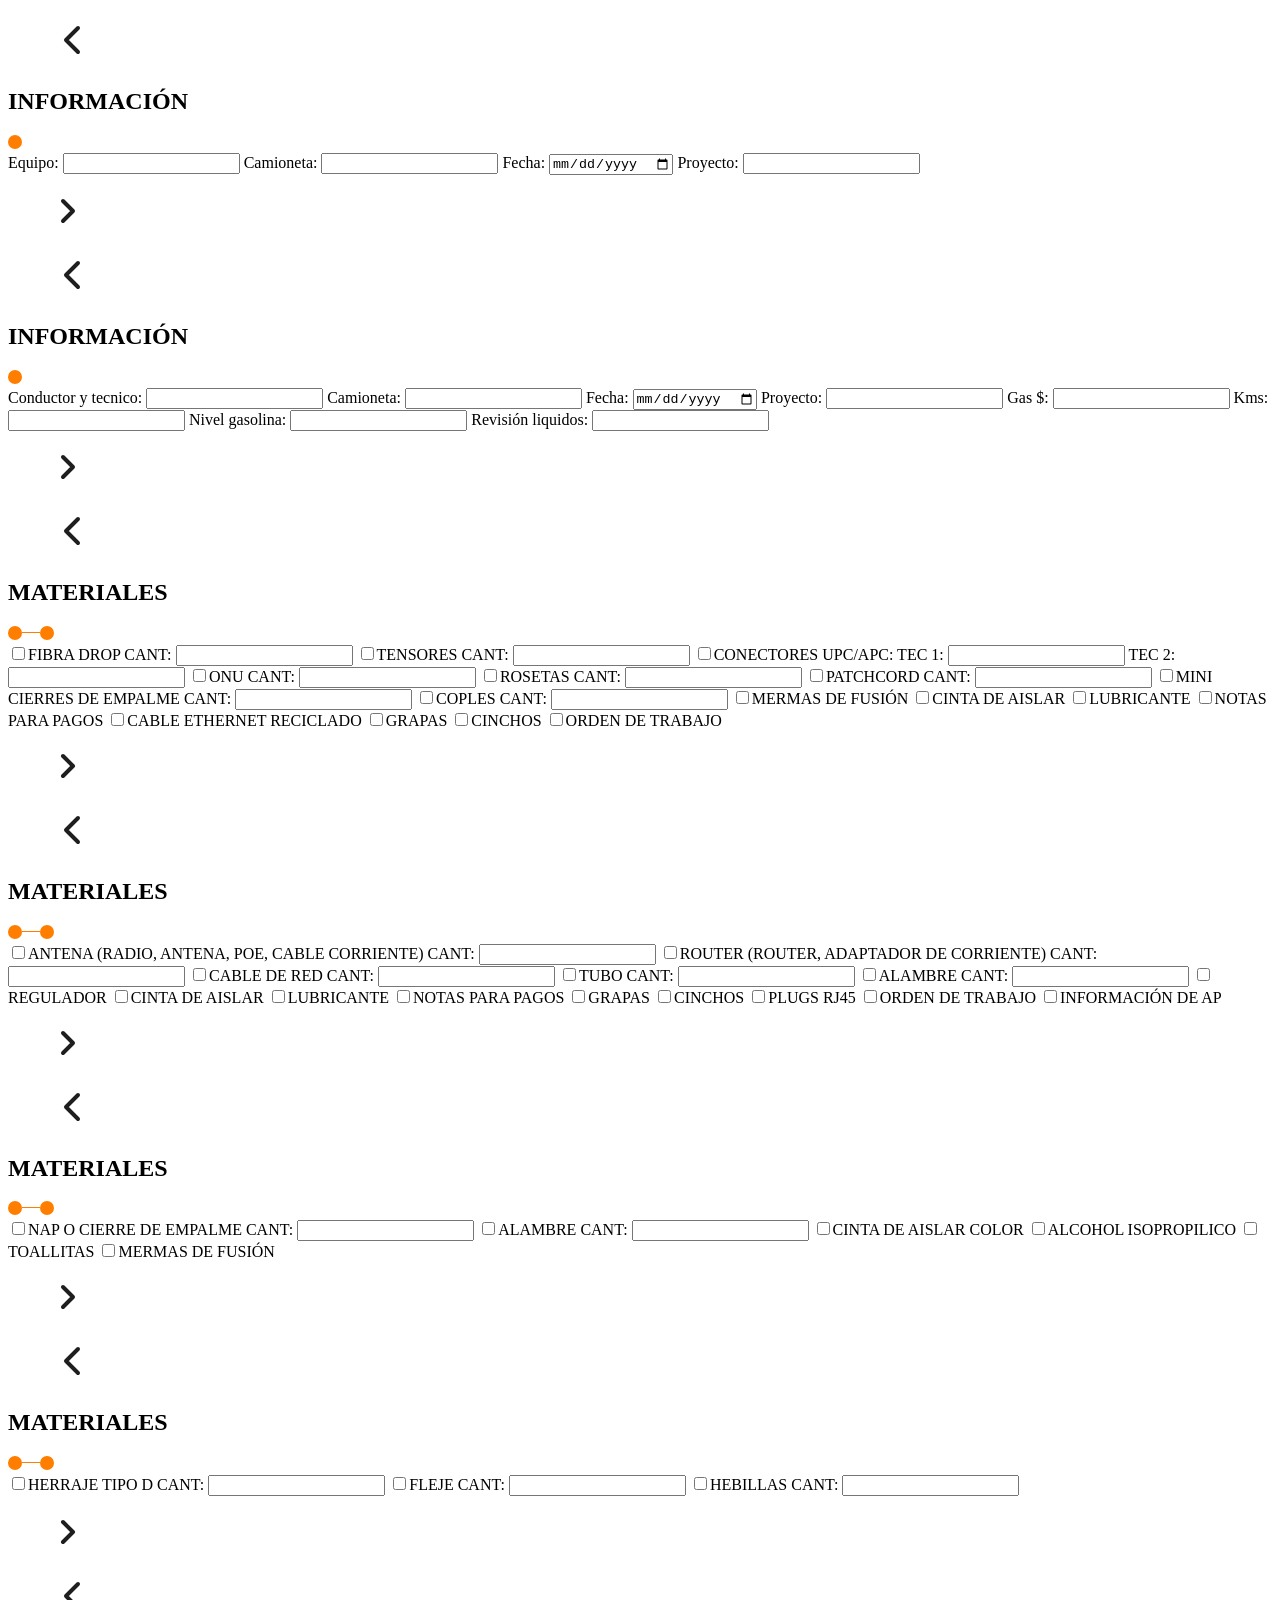
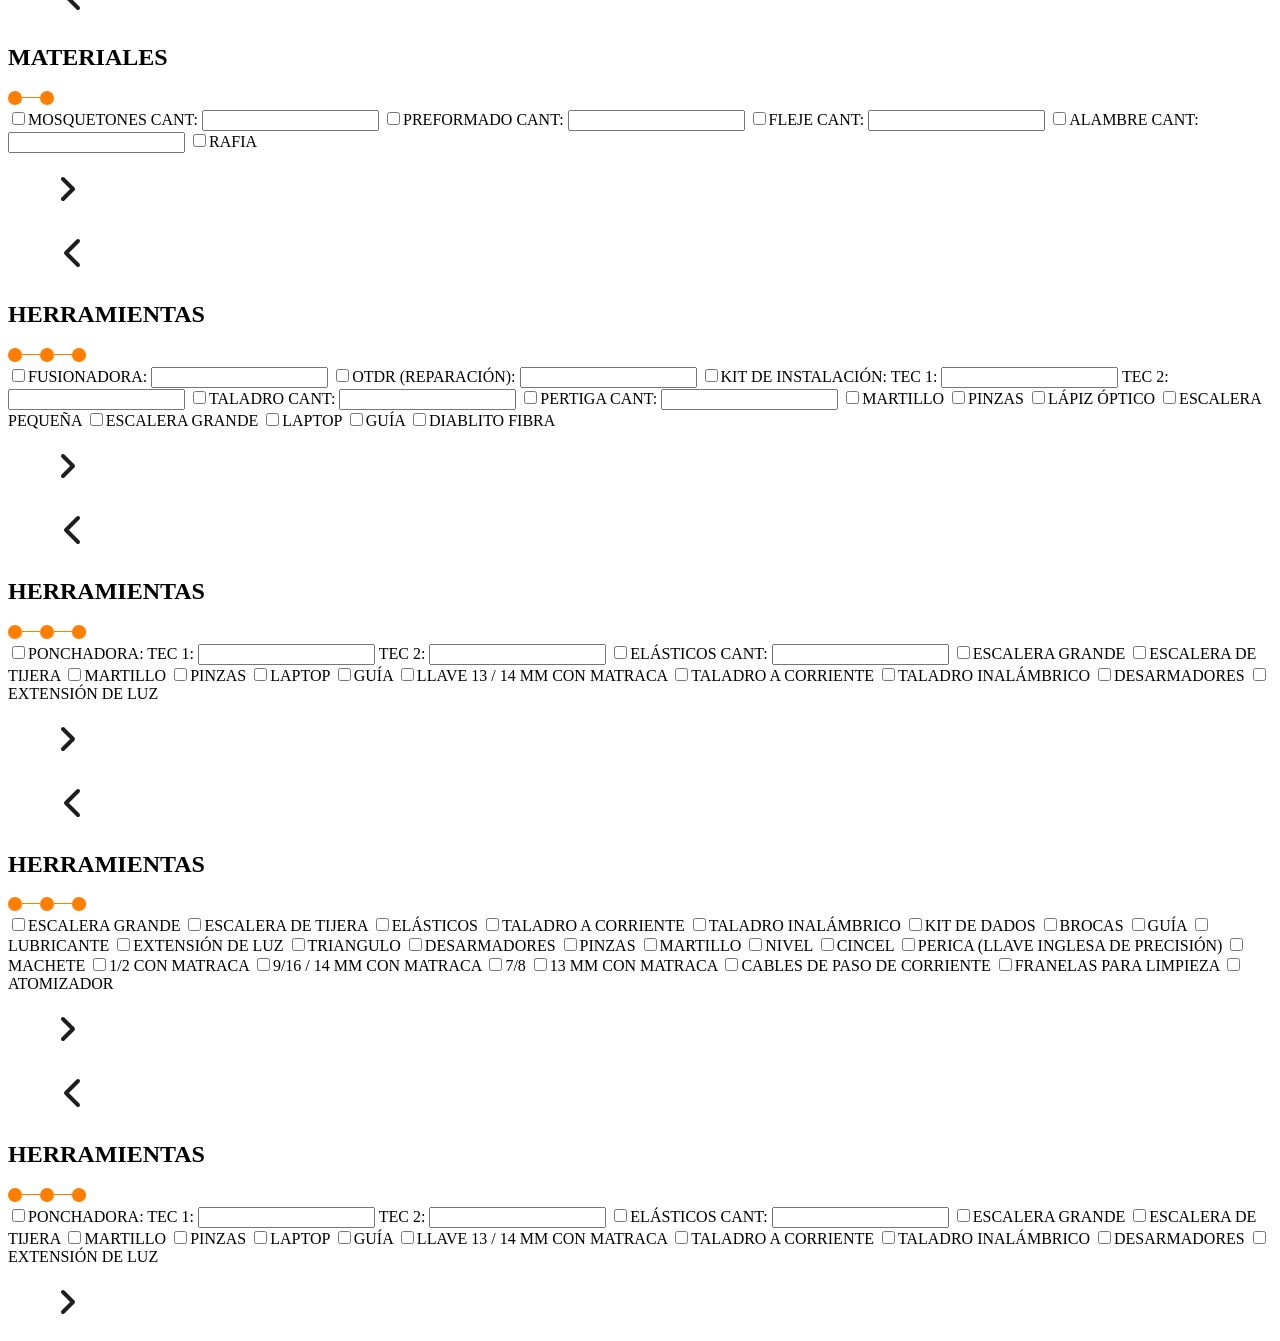
==== HTML/check_list.html @ 8af42368 "Added checklist.html and modified the other documents" ====
<!DOCTYPE html>
<html lang="en">

<head>
  <meta charset="UTF-8">
  <meta http-equiv="X-UA-Compatible" content="IE=edge">
  <meta name="viewport" content="width=device-width, initial-scale=1.0">
  <title>Check list</title>
</head>

<body>
  <section class="main-information">
    <header>
      <figure>
        <img src="../assets/Arrow_left.svg" alt="flecha izquierda">
      </figure>
      <div>
        <h2>INFORMACIÓN</h2>
        <img src="../assets/Progress.svg" alt="barra de progresión">
      </div>
    </header>
    <main>
      <form action="">
        <label for="team">Equipo:</label>
        <input type="text" id="team">
        <label for="truck">Camioneta:</label>
        <input list="truck">
        <datalist id="truck">
          <option value="Camioneta Hilux 1"></option>
          <option value="Camioneta Hilux 2"></option>
          <option value="Camioneta Hilux 3"></option>
        </datalist>
        <label for="date">Fecha:</label>
        <input type="date" id="date">
        <label for="project">Proyecto:</label>
        <input type="text" id="project">
      </form>
    </main>
    <footer>
      <figure>
        <img src="../assets/Arrow_right.svg" alt="flecha derecha">
      </figure>
    </footer>
  </section>
  <section class="truck-information">
    <header>
      <figure>
        <img src="../assets/Arrow_left.svg" alt="flecha izquierda">
      </figure>
      <div>
        <h2>INFORMACIÓN</h2>
        <img src="../assets/Progress.svg" alt="barra de progresión">
      </div>
    </header>
    <main>
      <form action="">
        <label for="team">Conductor y tecnico:</label>
        <input type="text" id="team">
        <label for="truck">Camioneta:</label>
        <input list="truck">
        <datalist id="truck">
          <option value="Camioneta Hilux 1"></option>
          <option value="Camioneta Hilux 2"></option>
          <option value="Camioneta Hilux 3"></option>
        </datalist>
        <label for="date">Fecha:</label>
        <input type="date" id="date">
        <label for="project">Proyecto:</label>
        <input type="text" id="project">
        <label for="money-gas">Gas $:</label>
        <input type="text" id="money-gas">
        <label for="kms">Kms:</label>
        <input type="text" id="kms">
        <label for="gas-level">Nivel gasolina:</label>
        <input type="text" id="gas-level">
        <label for="liquids">Revisión liquidos:</label>
        <input type="text" id="liquids">
      </form>
    </main>
    <footer>
      <figure>
        <img src="../assets/Arrow_right.svg" alt="flecha derecha">
      </figure>
    </footer>
  </section>
  <section class="fiber-materials">
    <div>
      <figure>
        <img src="../assets/Arrow_left.svg" alt="flecha izquierda">
      </figure>
      <div>
        <h2>MATERIALES</h2>
        <img src="../assets/Progress_2.svg" alt="barra de progresión">
      </div>
    </div>
    <main>
      <label for="fiber"><input type="checkbox" name="materials" value="Fibra drop" id="fiber">FIBRA DROP CANT: <input
          type="text" id="fiber"></label>
      <label for="tensors"><input type="checkbox" name="materials" value="Tensores" id="tensors">TENSORES CANT: <input
          type="text" id="tensors"></label>
      <label for="conectors"><input type="checkbox" name="materials" value="Conectores" id="conectors">CONECTORES
        UPC/APC: <label for="tec1">TEC 1: <input type="text" id="tec1"></label><label for="tec2"> TEC 2: <input
            type="text" id="tec2"></label></label>
      <label for="onu"><input type="checkbox" name="materials" value="Onu" id="onu">ONU CANT: <input type="text"
          id="onu"></label>
      <label for="rosettes"><input type="checkbox" name="materials" value="Rosetas" id="rosettes">ROSETAS CANT: <input
          type="text" id="rosettes"></label>
      <label for="patchcord"><input type="checkbox" name="materials" value="Patchcord" id="patchcord">PATCHCORD CANT:
        <input type="text" id="patchcord"></label>
      <label for="mini-closures"><input type="checkbox" name="materials" value="Mini cierres" id="mini-closures">MINI
        CIERRES DE EMPALME CANT:
        <input type="text" id="mini-closures"></label>
      <label for="coples"><input type="checkbox" name="materials" value="Coples" id="coples">COPLES CANT:
        <input type="text" id="coples"></label>
      <label for="fussion-scrap"><input type="checkbox" name="materials" value="Mermas de fusion"
          id="fussion-scrap">MERMAS DE FUSIÓN</label>
      <label for="tape"><input type="checkbox" name="materials" value="Cinta de aislar" id="tape">CINTA DE
        AISLAR</label>
      <label for="lubricant"><input type="checkbox" name="materials" value="Lubricante"
          id="lubricant">LUBRICANTE</label>
      <label for="payment-notes"><input type="checkbox" name="materials" value="Notas para pagos"
          id="payment-notes">NOTAS PARA PAGOS</label>
      <label for="network-cable"><input type="checkbox" name="materials" value="Cable ethernet" id="network-cable">CABLE
        ETHERNET RECICLADO</label>
      <label for="staples"><input type="checkbox" name="materials" value="Grapas" id="staples">GRAPAS</label>
      <label for="straps"><input type="checkbox" name="materials" value="Cinchos" id="straps">CINCHOS</label>
      <label for="work-order"><input type="checkbox" name="materials" value="Orden de trabajo" id="work-order">ORDEN DE
        TRABAJO</label>
    </main>
    <div>
      <figure>
        <img src="../assets/Arrow_right.svg" alt="flecha derecha">
      </figure>
    </div>
  </section>
  <section class="air-materials">
    <div>
      <figure>
        <img src="../assets/Arrow_left.svg" alt="flecha izquierda">
      </figure>
      <div>
        <h2>MATERIALES</h2>
        <img src="../assets/Progress_2.svg" alt="barra de progresión">
      </div>
    </div>
    <main>
      <label for="antenna"><input type="checkbox" name="materials" value="Antena" id="antenna">ANTENA (RADIO, ANTENA,
        POE, CABLE CORRIENTE) CANT: <input type="text" id="antenna"></label>
      <label for="router"><input type="checkbox" name="materials" value="Router" id="router">ROUTER (ROUTER, ADAPTADOR
        DE CORRIENTE) CANT: <input type="text" id="router"></label>
      <label for="red-wire"><input type="checkbox" name="materials" value="Cable de red" id="red-wire">CABLE DE RED
        CANT: <input type="text" id="red-wire"></label>
      <label for="tube"><input type="checkbox" name="materials" value="Tubo" id="tube">TUBO CANT: <input type="text"
          id="tube"></label>
      <label for="wire"><input type="checkbox" name="materials" value="Alambre" id="wire">ALAMBRE CANT:
        <input type="text" id="wire"></label>
      <label for="regulator"><input type="checkbox" name="materials" value="Regulador" id="regulator">REGULADOR</label>
      <label for="tape"><input type="checkbox" name="materials" value="Cinta de aislar" id="tape">CINTA DE
        AISLAR</label>
      <label for="lubricant"><input type="checkbox" name="materials" value="Lubricante"
          id="lubricant">LUBRICANTE</label>
      <label for="payment-notes"><input type="checkbox" name="materials" value="Notas para pagos"
          id="payment-notes">NOTAS PARA PAGOS</label>
      <label for="staples"><input type="checkbox" name="materials" value="Grapas" id="staples">GRAPAS</label>
      <label for="straps"><input type="checkbox" name="materials" value="Cinchos" id="straps">CINCHOS</label>
      <label for="plugs"><input type="checkbox" name="materials" value="Plugs" id="plugs">PLUGS RJ45</label>
      <label for="work-order"><input type="checkbox" name="materials" value="Orden de trabajo" id="work-order">ORDEN DE
        TRABAJO</label>
      <label for="access-point"><input type="checkbox" name="materials" value="Información de AP"
          id="access-point">INFORMACIÓN DE AP</label>
    </main>
    <div>
      <figure>
        <img src="../assets/Arrow_right.svg" alt="flecha derecha">
      </figure>
    </div>
  </section>
  <section class="fussion-materials">
    <div>
      <figure>
        <img src="../assets/Arrow_left.svg" alt="flecha izquierda">
      </figure>
      <div>
        <h2>MATERIALES</h2>
        <img src="../assets/Progress_2.svg" alt="barra de progresión">
      </div>
    </div>
    <main>
      <label for="nap"><input type="checkbox" name="materials" value="Nap o cierre de empalme" id="nap">NAP O CIERRE DE
        EMPALME CANT: <input type="text" id="nap"></label>
      <label for="wire"><input type="checkbox" name="materials" value="Alambre" id="wire">ALAMBRE CANT:
        <input type="text" id="wire"></label>
      <label for="tape"><input type="checkbox" name="materials" value="Cinta de aislar" id="tape">CINTA DE
        AISLAR COLOR</label>
      <label for="alcohol"><input type="checkbox" name="materials" value="Alcohol isopropilico" id="alcohol">ALCOHOL
        ISOPROPILICO</label>
      <label for="towels"><input type="checkbox" name="materials" value="Toallitas" id="towels">TOALLITAS</label>
      <label for="fussion-scrap"><input type="checkbox" name="materials" value="Mermas de fusion"
          id="fussion-scrap">MERMAS DE FUSIÓN</label>
    </main>
    <div>
      <figure>
        <img src="../assets/Arrow_right.svg" alt="flecha derecha">
      </figure>
    </div>
  </section>
  <section class="strapping-materials">
    <div>
      <figure>
        <img src="../assets/Arrow_left.svg" alt="flecha izquierda">
      </figure>
      <div>
        <h2>MATERIALES</h2>
        <img src="../assets/Progress_2.svg" alt="barra de progresión">
      </div>
    </div>
    <main>
      <label for="hardware"><input type="checkbox" name="materials" value="Herraje tipo d" id="hardware">HERRAJE TIPO D
        CANT: <input type="text" id="hardware"></label>
      <label for="strap"><input type="checkbox" name="materials" value="Fleje" id="strap">FLEJE CANT:
        <input type="text" id="strap"></label>
      <label for="buckles"><input type="checkbox" name="materials" value="Hebillas" id="buckles">HEBILLAS CANT: <input
          type="text" id="buckles"></label>
    </main>
    <div>
      <figure>
        <img src="../assets/Arrow_right.svg" alt="flecha derecha">
      </figure>
    </div>
  </section>
  <section class="tightened-materials">
    <div>
      <figure>
        <img src="../assets/Arrow_left.svg" alt="flecha izquierda">
      </figure>
      <div>
        <h2>MATERIALES</h2>
        <img src="../assets/Progress_2.svg" alt="barra de progresión">
      </div>
    </div>
    <main>
      <label for="carabiners"><input type="checkbox" name="materials" value="Mosquetones" id="carabiners">MOSQUETONES
        CANT: <input type="text" id="carabiners"></label>
      <label for="preformed"><input type="checkbox" name="materials" value="Preformado" id="preformed">PREFORMADO
        CANT: <input type="text" id="preformed"></label>
      <label for="strap"><input type="checkbox" name="materials" value="Fleje" id="strap">FLEJE CANT:
        <input type="text" id="strap"></label>
      <label for="wire"><input type="checkbox" name="materials" value="Alambre" id="wire">ALAMBRE CANT:
        <input type="text" id="wire"></label>
      <label for="rafia"><input type="checkbox" name="materials" value="Rafia" id="rafia">RAFIA</label>
    </main>
    <div>
      <figure>
        <img src="../assets/Arrow_right.svg" alt="flecha derecha">
      </figure>
    </div>
  </section>
  <section class="fiber-tools">
    <div>
      <figure>
        <img src="../assets/Arrow_left.svg" alt="flecha izquierda">
      </figure>
      <div>
        <h2>HERRAMIENTAS</h2>
        <img src="../assets/Progress_3.svg" alt="barra de progresión">
      </div>
    </div>
    <main>
      <label for="fusing-machine"><input type="checkbox" name="tools" value="Fusionadora"
          id="fusing-machine">FUSIONADORA: <input type="text" id="fusing-machine"></label>
      <label for="otdr"><input type="checkbox" name="tools" value="Otdr" id="otdr">OTDR (REPARACIÓN):
        <input type="text" id="otdr"></label>
      <label for="kits"><input type="checkbox" name="tools" value="Kit de instalación" id="kits">KIT DE INSTALACIÓN:
        <label for="tec1">TEC 1: <input type="text" id="tec1"></label><label for="tec2"> TEC 2: <input type="text"
            id="tec2"></label></label>
      <label for="drill"><input type="checkbox" name="tools" value="Taladro" id="drill">TALADRO CANT: <input type="text"
          id="drill"></label>
      <label for="pole"><input type="checkbox" name="tools" value="Pertiga" id="pole">PERTIGA CANT: <input type="text"
          id="pole"></label>
      <label for="hammer"><input type="checkbox" name="tools" value="Martillo" id="hammer">MARTILLO</label>
      <label for="tweezers"><input type="checkbox" name="tools" value="Pinzas" id="tweezers">PINZAS</label>
      <label for="optic-pencil"><input type="checkbox" name="tools" value="Lapiz optico" id="optic-pencil">LÁPIZ
        ÓPTICO</label>
      <label for="small-ladder"><input type="checkbox" name="tools" value="Escalera pequeña" id="small-ladder">ESCALERA
        PEQUEÑA</label>
      <label for="big-ladder"><input type="checkbox" name="tools" value="Escalera grande" id="big-ladder">ESCALERA
        GRANDE</label>
      <label for="laptop"><input type="checkbox" name="tools" value="Laptop" id="laptop">LAPTOP</label>
      <label for="guide"><input type="checkbox" name="tools" value="Guía" id="guide">GUÍA</label>
      <label for="diablito"><input type="checkbox" name="tools" value="Diablito fibra" id="diablito">DIABLITO
        FIBRA</label>
    </main>
    <div>
      <figure>
        <img src="../assets/Arrow_right.svg" alt="flecha derecha">
      </figure>
    </div>
  </section>
  <section class="air-tools">
    <div>
      <figure>
        <img src="../assets/Arrow_left.svg" alt="flecha izquierda">
      </figure>
      <div>
        <h2>HERRAMIENTAS</h2>
        <img src="../assets/Progress_3.svg" alt="barra de progresión">
      </div>
    </div>
    <main>
      <label for="punching"><input type="checkbox" name="tools" value="Ponchadora" id="punching">PONCHADORA:
        <label for="tec1">TEC 1: <input type="text" id="tec1"></label><label for="tec2"> TEC 2: <input type="text"
            id="tec2"></label></label>
      <label for="elastics"><input type="checkbox" name="tools" value="Elásticos" id="drill">ELÁSTICOS CANT: <input
          type="text" id="elastics"></label>
      <label for="big-ladder"><input type="checkbox" name="tools" value="Escalera grande" id="big-ladder">ESCALERA
        GRANDE</label>
      <label for="small-ladder"><input type="checkbox" name="tools" value="Escalera tijera" id="small-ladder">ESCALERA
        DE TIJERA</label>
      <label for="hammer"><input type="checkbox" name="tools" value="Martillo" id="hammer">MARTILLO</label>
      <label for="tweezers"><input type="checkbox" name="tools" value="Pinzas" id="tweezers">PINZAS</label>
      <label for="laptop"><input type="checkbox" name="tools" value="Laptop" id="laptop">LAPTOP</label>
      <label for="guide"><input type="checkbox" name="tools" value="Guía" id="guide">GUÍA</label>
      <label for="key"><input type="checkbox" name="tools" value="Llave 13 / 14 mm" id="key">LLAVE 13 / 14 MM CON
        MATRACA</label>
      <label for="big-trill"><input type="checkbox" name="tools" value="Taladro a corriente" id="big-trill">TALADRO A
        CORRIENTE</label>
      <label for="small-trill"><input type="checkbox" name="tools" value="Taladro inalámbrico" id="small-trill">TALADRO
        INALÁMBRICO</label>
      <label for="screwdrivers"><input type="checkbox" name="tools" value="Desarmadores"
          id="screwdrivers">DESARMADORES</label>
      <label for="extension"><input type="checkbox" name="tools" value="Extensión de luz" id="extension">EXTENSIÓN DE
        LUZ</label>
    </main>
    <div>
      <figure>
        <img src="../assets/Arrow_right.svg" alt="flecha derecha">
      </figure>
    </div>
  </section>
  <section class="truck-tools">
    <div>
      <figure>
        <img src="../assets/Arrow_left.svg" alt="flecha izquierda">
      </figure>
      <div>
        <h2>HERRAMIENTAS</h2>
        <img src="../assets/Progress_3.svg" alt="barra de progresión">
      </div>
    </div>
    <main>
      <label for="big-ladder"><input type="checkbox" name="tools" value="Escalera grande" id="big-ladder">ESCALERA
        GRANDE</label>
      <label for="small-ladder"><input type="checkbox" name="tools" value="Escalera tijera" id="small-ladder">ESCALERA
        DE TIJERA</label>
      <label for="elastics"><input type="checkbox" name="tools" value="Elásticos" id="drill">ELÁSTICOS</label>
      <label for="big-trill"><input type="checkbox" name="tools" value="Taladro a corriente" id="big-trill">TALADRO A
        CORRIENTE</label>
      <label for="small-trill"><input type="checkbox" name="tools" value="Taladro inalámbrico" id="small-trill">TALADRO
        INALÁMBRICO</label>
      <label for="dice-kit"><input type="checkbox" name="tools" value="Kit de dados" id="dice-kit">KIT DE DADOS</label>
      <label for="drill-bits"><input type="checkbox" name="tools" value="Brocas" id="drill-bits">BROCAS</label>
      <label for="guide"><input type="checkbox" name="tools" value="Guía" id="guide">GUÍA</label>
      <label for="lubricant"><input type="checkbox" name="tools" value="Lubricante" id="lubricant">LUBRICANTE</label>
      <label for="extension"><input type="checkbox" name="tools" value="Extensión de luz" id="extension">EXTENSIÓN DE
        LUZ</label>
      <label for="triangle"><input type="checkbox" name="tools" value="Triangulo" id="triangle">TRIANGULO</label>
      <label for="screwdrivers"><input type="checkbox" name="tools" value="Desarmadores"
          id="screwdrivers">DESARMADORES</label>
      <label for="tweezers"><input type="checkbox" name="tools" value="Pinzas" id="tweezers">PINZAS</label>
      <label for="hammer"><input type="checkbox" name="tools" value="Martillo" id="hammer">MARTILLO</label>
      <label for="level"><input type="checkbox" name="tools" value="Nivel" id="level">NIVEL</label>
      <label for="chisel"><input type="checkbox" name="tools" value="Cincel" id="chisel">CINCEL</label>
      <label for="wrench"><input type="checkbox" name="tools" value="Perica" id="wrench">PERICA (LLAVE INGLESA DE
        PRECISIÓN)</label>
      <label for="machete"><input type="checkbox" name="tools" value="Machete" id="machete">MACHETE</label>
      <label for="key-media"><input type="checkbox" name="tools" value="Media con matraca" id="key-media">1/2 CON
        MATRACA</label>
      <label for="key-14"><input type="checkbox" name="tools" value="Catorce con matraca" id="key-14">9/16 / 14 MM CON
        MATRACA</label>
      <label for="key-8"><input type="checkbox" name="tools" value="Siete octavos" id="key-8">7/8</label>
      <label for="key-13"><input type="checkbox" name="tools" value="Llave 13 mm" id="key-13">13 MM CON
        MATRACA</label>
      <label for="wires"><input type="checkbox" name="tools" value="Cables de paso de corriente" id="wires">CABLES DE
        PASO DE CORRIENTE</label>
      <label for="flannel"><input type="checkbox" name="tools" value="Franelas" id="flannel">FRANELAS PARA
        LIMPIEZA</label>
      <label for="atomizer"><input type="checkbox" name="tools" value="Atomizador" id="atomizer">ATOMIZADOR</label>
    </main>
    <div>
      <figure>
        <img src="../assets/Arrow_right.svg" alt="flecha derecha">
      </figure>
    </div>
  </section>
  <section class="air-tools">
    <div>
      <figure>
        <img src="../assets/Arrow_left.svg" alt="flecha izquierda">
      </figure>
      <div>
        <h2>HERRAMIENTAS</h2>
        <img src="../assets/Progress_3.svg" alt="barra de progresión">
      </div>
    </div>
    <main>
      <label for="punching"><input type="checkbox" name="tools" value="Ponchadora" id="punching">PONCHADORA:
        <label for="tec1">TEC 1: <input type="text" id="tec1"></label><label for="tec2"> TEC 2: <input type="text"
            id="tec2"></label></label>
      <label for="elastics"><input type="checkbox" name="tools" value="Elásticos" id="drill">ELÁSTICOS CANT: <input
          type="text" id="elastics"></label>
      <label for="big-ladder"><input type="checkbox" name="tools" value="Escalera grande" id="big-ladder">ESCALERA
        GRANDE</label>
      <label for="small-ladder"><input type="checkbox" name="tools" value="Escalera tijera" id="small-ladder">ESCALERA
        DE TIJERA</label>
      <label for="hammer"><input type="checkbox" name="tools" value="Martillo" id="hammer">MARTILLO</label>
      <label for="tweezers"><input type="checkbox" name="tools" value="Pinzas" id="tweezers">PINZAS</label>
      <label for="laptop"><input type="checkbox" name="tools" value="Laptop" id="laptop">LAPTOP</label>
      <label for="guide"><input type="checkbox" name="tools" value="Guía" id="guide">GUÍA</label>
      <label for="key"><input type="checkbox" name="tools" value="Llave 13 / 14 mm" id="key">LLAVE 13 / 14 MM CON
        MATRACA</label>
      <label for="big-trill"><input type="checkbox" name="tools" value="Taladro a corriente" id="big-trill">TALADRO A
        CORRIENTE</label>
      <label for="small-trill"><input type="checkbox" name="tools" value="Taladro inalámbrico" id="small-trill">TALADRO
        INALÁMBRICO</label>
      <label for="screwdrivers"><input type="checkbox" name="tools" value="Desarmadores"
          id="screwdrivers">DESARMADORES</label>
      <label for="extension"><input type="checkbox" name="tools" value="Extensión de luz" id="extension">EXTENSIÓN DE
        LUZ</label>
    </main>
    <div>
      <figure>
        <img src="../assets/Arrow_right.svg" alt="flecha derecha">
      </figure>
    </div>
  </section>
</body>

</html>
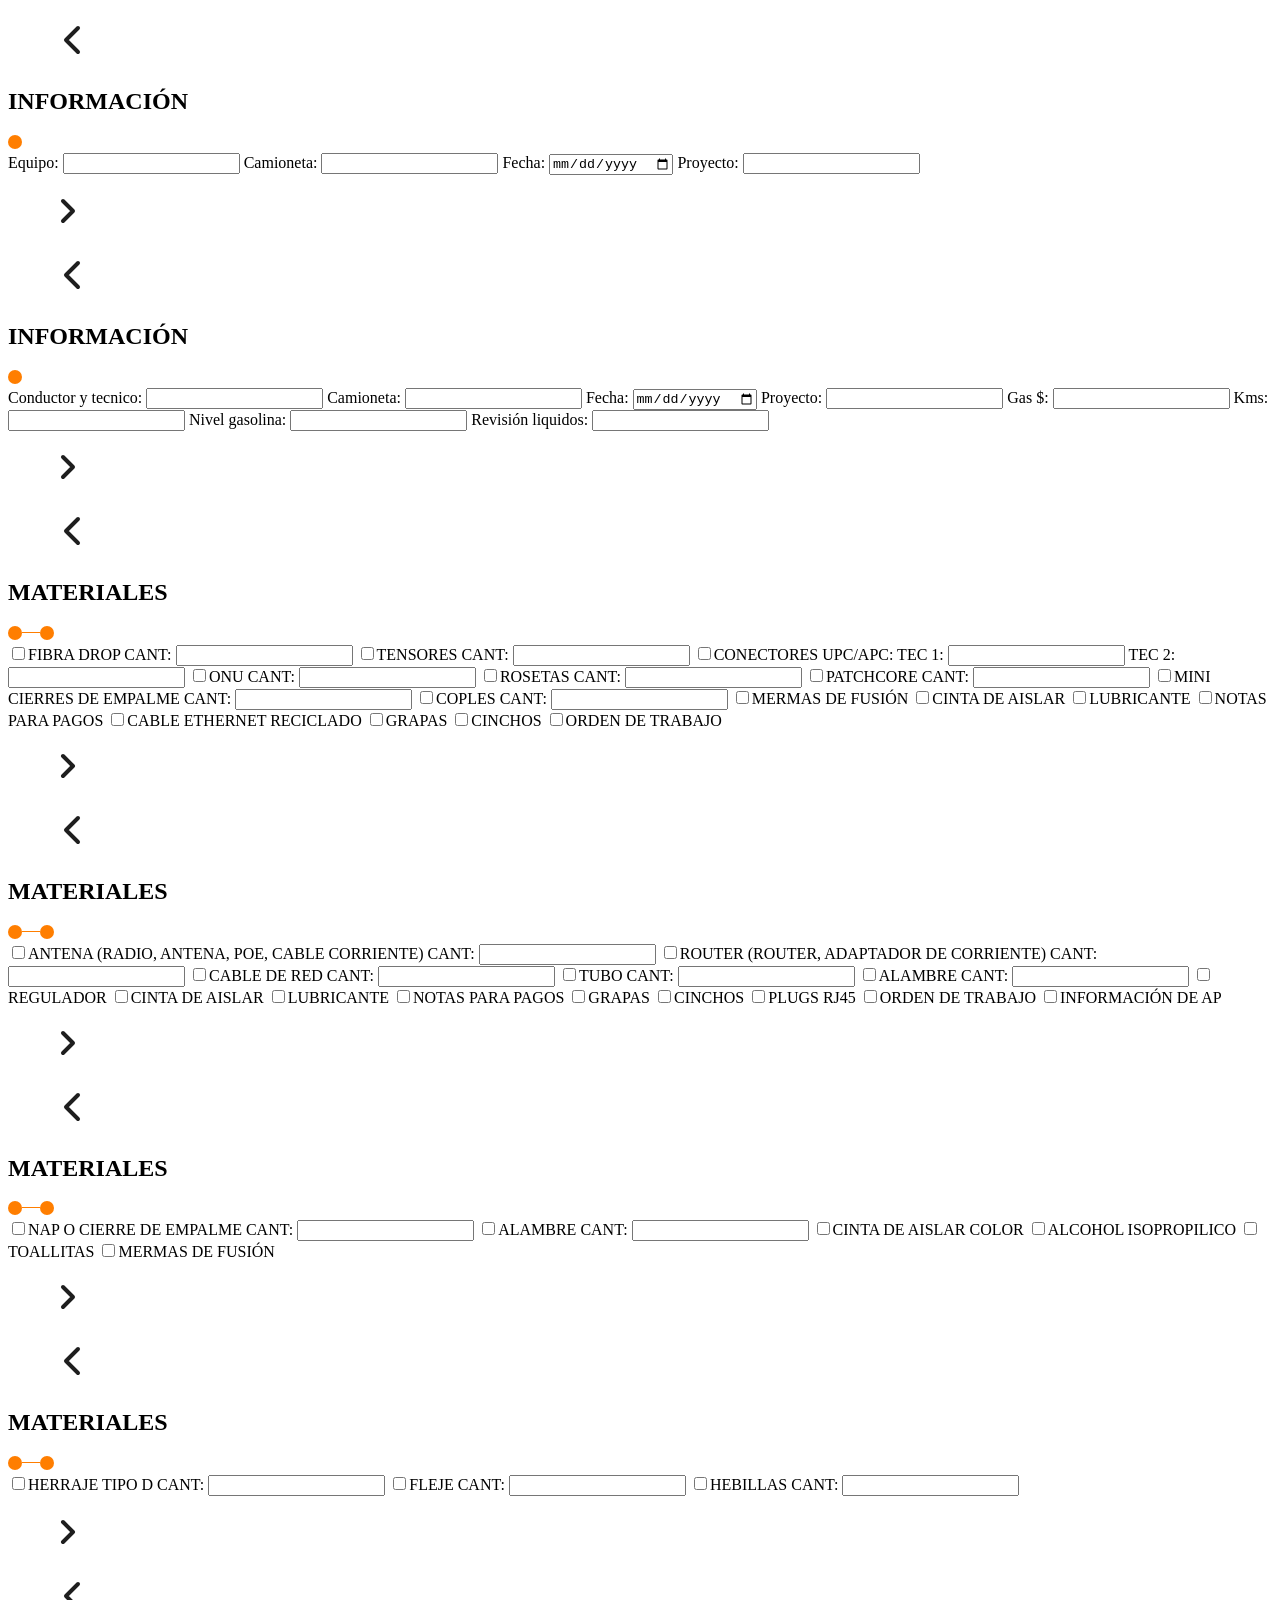
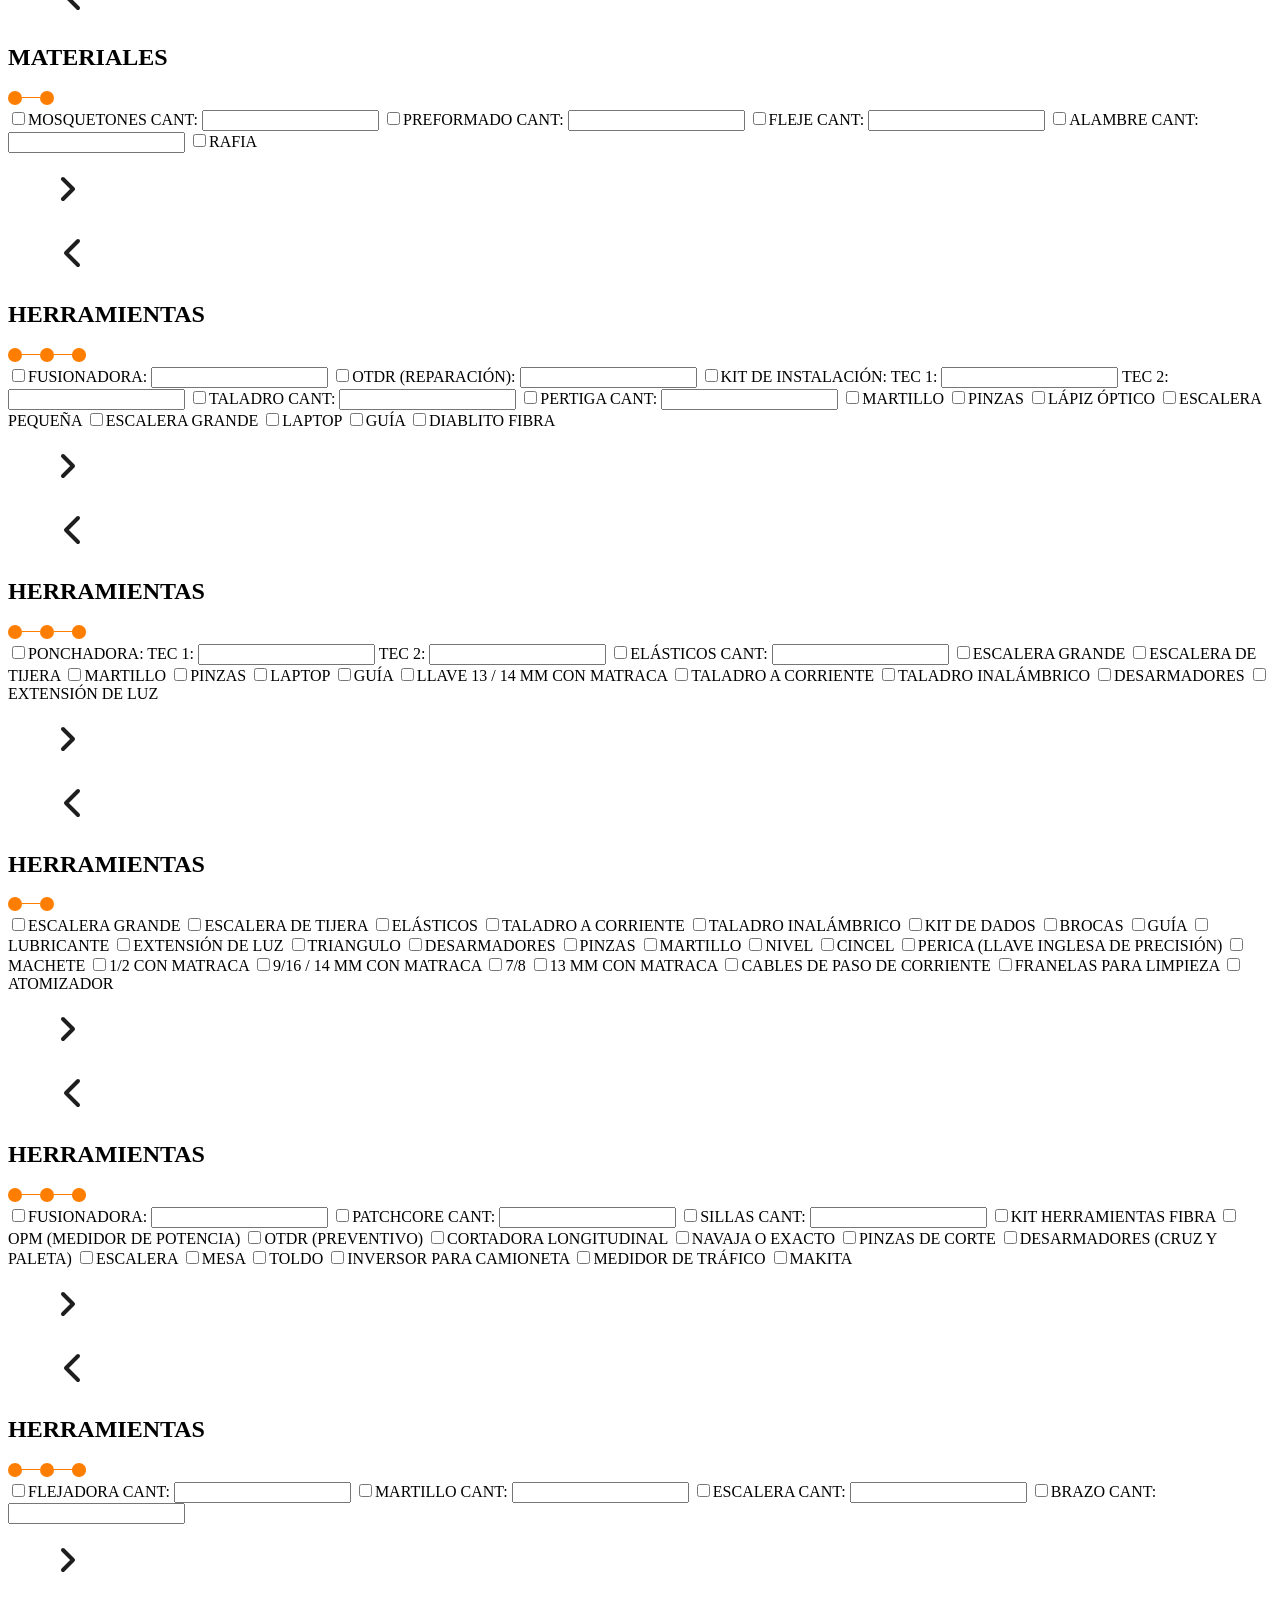
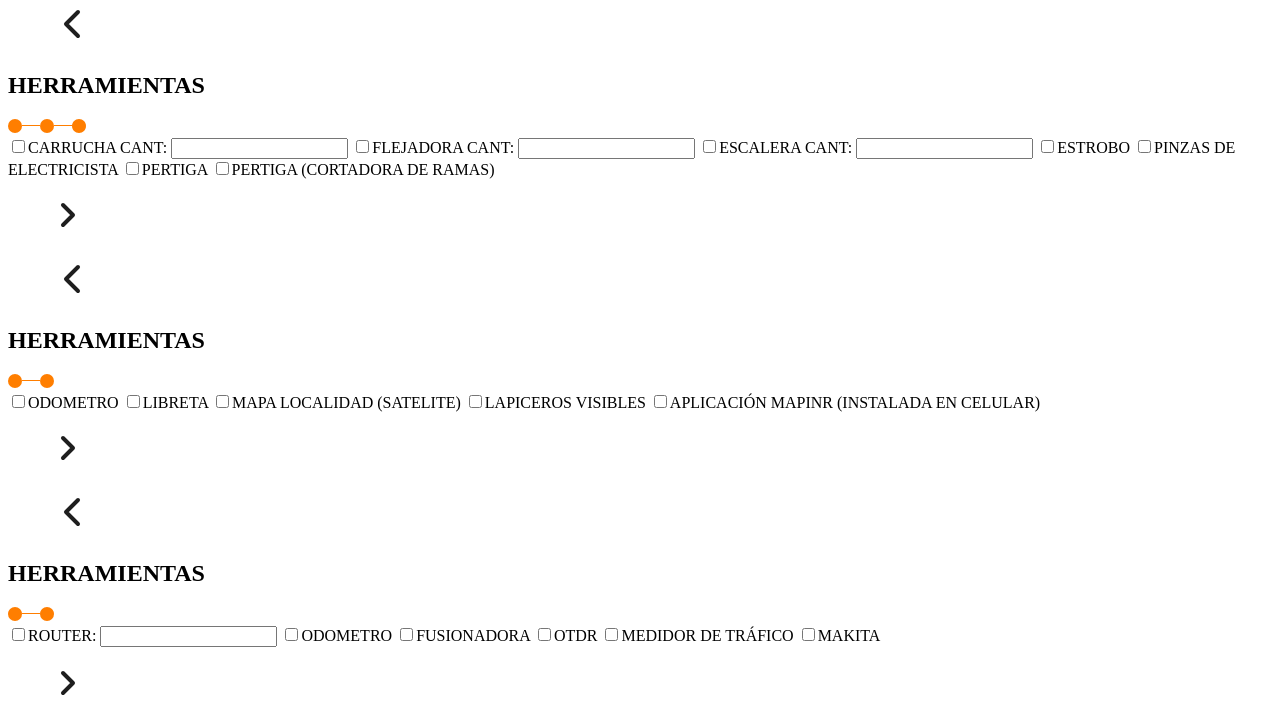
==== commit e2d1d417: "Added all tools sections html" ====
--- a/HTML/check_list.html
+++ b/HTML/check_list.html
@@ -105,8 +105,8 @@
           id="onu"></label>
       <label for="rosettes"><input type="checkbox" name="materials" value="Rosetas" id="rosettes">ROSETAS CANT: <input
           type="text" id="rosettes"></label>
-      <label for="patchcord"><input type="checkbox" name="materials" value="Patchcord" id="patchcord">PATCHCORD CANT:
-        <input type="text" id="patchcord"></label>
+      <label for="patchcore"><input type="checkbox" name="materials" value="Patchcore" id="patchcore">PATCHCORE CANT:
+        <input type="text" id="patchcore"></label>
       <label for="mini-closures"><input type="checkbox" name="materials" value="Mini cierres" id="mini-closures">MINI
         CIERRES DE EMPALME CANT:
         <input type="text" id="mini-closures"></label>
@@ -344,7 +344,7 @@
       </figure>
       <div>
         <h2>HERRAMIENTAS</h2>
-        <img src="../assets/Progress_3.svg" alt="barra de progresión">
+        <img src="../assets/Progress_2.svg" alt="barra de progresión">
       </div>
     </div>
     <main>
@@ -392,7 +392,7 @@
       </figure>
     </div>
   </section>
-  <section class="air-tools">
+  <section class="fussion-tools">
     <div>
       <figure>
         <img src="../assets/Arrow_left.svg" alt="flecha izquierda">
@@ -403,29 +403,140 @@
       </div>
     </div>
     <main>
-      <label for="punching"><input type="checkbox" name="tools" value="Ponchadora" id="punching">PONCHADORA:
-        <label for="tec1">TEC 1: <input type="text" id="tec1"></label><label for="tec2"> TEC 2: <input type="text"
-            id="tec2"></label></label>
-      <label for="elastics"><input type="checkbox" name="tools" value="Elásticos" id="drill">ELÁSTICOS CANT: <input
-          type="text" id="elastics"></label>
-      <label for="big-ladder"><input type="checkbox" name="tools" value="Escalera grande" id="big-ladder">ESCALERA
-        GRANDE</label>
-      <label for="small-ladder"><input type="checkbox" name="tools" value="Escalera tijera" id="small-ladder">ESCALERA
-        DE TIJERA</label>
-      <label for="hammer"><input type="checkbox" name="tools" value="Martillo" id="hammer">MARTILLO</label>
-      <label for="tweezers"><input type="checkbox" name="tools" value="Pinzas" id="tweezers">PINZAS</label>
-      <label for="laptop"><input type="checkbox" name="tools" value="Laptop" id="laptop">LAPTOP</label>
-      <label for="guide"><input type="checkbox" name="tools" value="Guía" id="guide">GUÍA</label>
-      <label for="key"><input type="checkbox" name="tools" value="Llave 13 / 14 mm" id="key">LLAVE 13 / 14 MM CON
-        MATRACA</label>
-      <label for="big-trill"><input type="checkbox" name="tools" value="Taladro a corriente" id="big-trill">TALADRO A
-        CORRIENTE</label>
-      <label for="small-trill"><input type="checkbox" name="tools" value="Taladro inalámbrico" id="small-trill">TALADRO
-        INALÁMBRICO</label>
-      <label for="screwdrivers"><input type="checkbox" name="tools" value="Desarmadores"
-          id="screwdrivers">DESARMADORES</label>
-      <label for="extension"><input type="checkbox" name="tools" value="Extensión de luz" id="extension">EXTENSIÓN DE
-        LUZ</label>
+      <label for="fusing-machine"><input type="checkbox" name="tools" value="Fusionadora"
+          id="fusing-machine">FUSIONADORA: <input type="text" id="fusing-machine"></label>
+      <label for="patchcore"><input type="checkbox" name="tools" value="Patchcore" id="patchcore">PATCHCORE CANT: <input
+          type="text" id="patchcore"></label>
+      <label for="chairs"><input type="checkbox" name="tools" value="Sillas" id="chairs">SILLAS CANT: <input type="text"
+          id="chairs"></label>
+      <label for="fiber-kit"><input type="checkbox" name="tools" value="Kit herramientas fibra" id="fiber-kit">KIT
+        HERRAMIENTAS FIBRA</label>
+      <label for="opm"><input type="checkbox" name="tools" value="Opm" id="opm">OPM (MEDIDOR DE POTENCIA)</label>
+      <label for="otdr"><input type="checkbox" name="tools" value="Otdr" id="otdr">OTDR (PREVENTIVO)</label>
+      <label for="cutter"><input type="checkbox" name="tools" value="Cortadora longitudinal" id="cutter">CORTADORA
+        LONGITUDINAL</label>
+      <label for="razor"><input type="checkbox" name="tools" value="Navaja o exacto" id="razor">NAVAJA O EXACTO</label>
+      <label for="tweezers"><input type="checkbox" name="tools" value="Pinzas" id="tweezers">PINZAS DE CORTE</label>
+      <label for="screwdrivers"><input type="checkbox" name="tools" value="Desarmadores" id="screwdrivers">DESARMADORES
+        (CRUZ Y PALETA)</label>
+      <label for="ladder"><input type="checkbox" name="tools" value="Escalera" id="ladder">ESCALERA</label>
+      <label for="table"><input type="checkbox" name="tools" value="Mesa" id="table">MESA</label>
+      <label for="awning"><input type="checkbox" name="tools" value="Toldo" id="awning">TOLDO</label>
+      <label for="inversor"><input type="checkbox" name="tools" value="Inversor para camioneta" id="inversor">INVERSOR
+        PARA CAMIONETA</label>
+      <label for="traffic-meter"><input type="checkbox" name="tools" value="Medidor de trafico"
+          id="traffic-meter">MEDIDOR DE TRÁFICO</label>
+      <label for="makita"><input type="checkbox" name="tools" value="Makita" id="makita">MAKITA</label>
+    </main>
+    <div>
+      <figure>
+        <img src="../assets/Arrow_right.svg" alt="flecha derecha">
+      </figure>
+    </div>
+  </section>
+  <section class="strapping-tools">
+    <div>
+      <figure>
+        <img src="../assets/Arrow_left.svg" alt="flecha izquierda">
+      </figure>
+      <div>
+        <h2>HERRAMIENTAS</h2>
+        <img src="../assets/Progress_3.svg" alt="barra de progresión">
+      </div>
+    </div>
+    <main>
+      <label for="strapping-machine"><input type="checkbox" name="tools" value="Flejadora"
+          id="strapping-machine">FLEJADORA CANT:
+        <input type="text" id="strapping-machine"></label>
+      <label for="hammer"><input type="checkbox" name="tools" value="Martillo" id="hammer">MARTILLO CANT: <input
+          type="text" id="hammer"></label>
+      <label for="ladder"><input type="checkbox" name="tools" value="Escalera" id="ladder">ESCALERA CANT: <input
+          type="text" id="ladder"></label>
+      <label for="arm"><input type="checkbox" name="tools" value="Brazo" id="arm">BRAZO CANT: <input type="text"
+          id="arm"></label>
+    </main>
+    <div>
+      <figure>
+        <img src="../assets/Arrow_right.svg" alt="flecha derecha">
+      </figure>
+    </div>
+  </section>
+  <section class="tightened-tools">
+    <div>
+      <figure>
+        <img src="../assets/Arrow_left.svg" alt="flecha izquierda">
+      </figure>
+      <div>
+        <h2>HERRAMIENTAS</h2>
+        <img src="../assets/Progress_3.svg" alt="barra de progresión">
+      </div>
+    </div>
+    <main>
+      <label for="carrucha"><input type="checkbox" name="tools" value="Carrucha" id="carrucha">CARRUCHA CANT:
+        <input type="text" id="carrucha"></label>
+      <label for="strapping-machine"><input type="checkbox" name="tools" value="Flejadora"
+          id="strapping-machine">FLEJADORA CANT:
+        <input type="text" id="strapping-machine"></label>
+      <label for="ladder"><input type="checkbox" name="tools" value="Escalera" id="ladder">ESCALERA CANT: <input
+          type="text" id="ladder"></label>
+      <label for="strobe"><input type="checkbox" name="tools" value="Estrobo" id="strobe">ESTROBO</label>
+      <label for="tweezers"><input type="checkbox" name="tools" value="Pinzas de electricista" id="tweezers">PINZAS DE
+        ELECTRICISTA</label>
+      <label for="pole"><input type="checkbox" name="tools" value="Pertiga" id="pole">PERTIGA</label>
+      <label for="pole2"><input type="checkbox" name="tools" value="Pertiga cortadora de ramas" id="pole2">PERTIGA
+        (CORTADORA DE RAMAS)</label>
+    </main>
+    <div>
+      <figure>
+        <img src="../assets/Arrow_right.svg" alt="flecha derecha">
+      </figure>
+    </div>
+  </section>
+  <section class="walk-tools">
+    <div>
+      <figure>
+        <img src="../assets/Arrow_left.svg" alt="flecha izquierda">
+      </figure>
+      <div>
+        <h2>HERRAMIENTAS</h2>
+        <img src="../assets/Progress_2.svg" alt="barra de progresión">
+      </div>
+    </div>
+    <main>
+      <label for="odometer"><input type="checkbox" name="tools" value="Odometro" id="odometer">ODOMETRO</label>
+      <label for="notebook"><input type="checkbox" name="tools" value="Libreta" id="notebook">LIBRETA</label>
+      <label for="map"><input type="checkbox" name="tools" value="Mapa localidad" id="map">MAPA LOCALIDAD
+        (SATELITE)</label>
+      <label for="pencils"><input type="checkbox" name="tools" value="Lapiceros" id="pencils">LAPICEROS VISIBLES</label>
+      <label for="app"><input type="checkbox" name="tools" value="Aplicacion mapinr" id="app">APLICACIÓN MAPINR
+        (INSTALADA EN CELULAR)</label>
+    </main>
+    <div>
+      <figure>
+        <img src="../assets/Arrow_right.svg" alt="flecha derecha">
+      </figure>
+    </div>
+  </section>
+  <section class="reception-tools">
+    <div>
+      <figure>
+        <img src="../assets/Arrow_left.svg" alt="flecha izquierda">
+      </figure>
+      <div>
+        <h2>HERRAMIENTAS</h2>
+        <img src="../assets/Progress_2.svg" alt="barra de progresión">
+      </div>
+    </div>
+    <main>
+      <label for="router"><input type="checkbox" name="tools" value="Router" id="router">ROUTER:
+        <input type="text" id="router"></label>
+      <label for="odometer"><input type="checkbox" name="tools" value="Odometro" id="odometer">ODOMETRO</label>
+      <label for="fusing-machine"><input type="checkbox" name="tools" value="Fusionadora"
+          id="fusing-machine">FUSIONADORA</label>
+      <label for="otdr"><input type="checkbox" name="tools" value="Otdr" id="otdr">OTDR</label>
+      <label for="traffic-meter"><input type="checkbox" name="tools" value="Medidor de trafico"
+          id="traffic-meter">MEDIDOR DE TRÁFICO</label>
+      <label for="makita"><input type="checkbox" name="tools" value="Makita" id="makita">MAKITA</label>
     </main>
     <div>
       <figure>
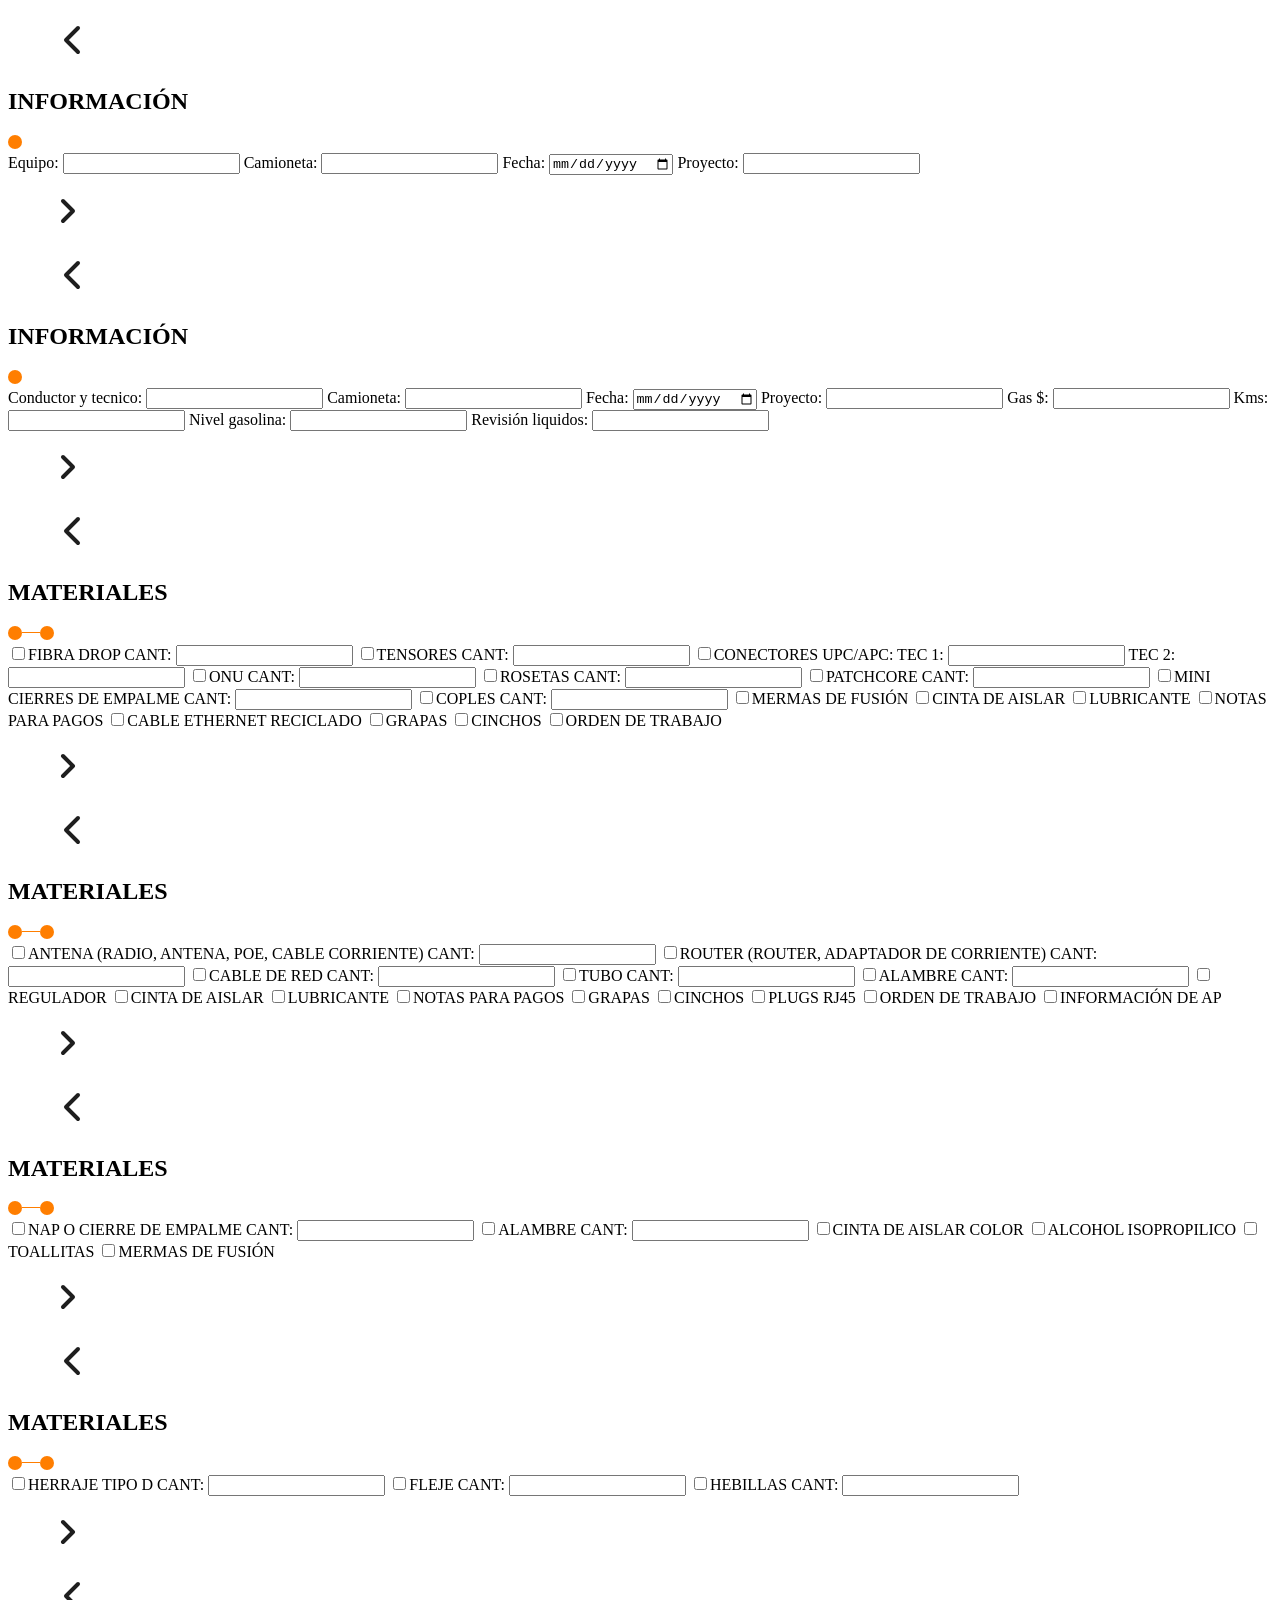
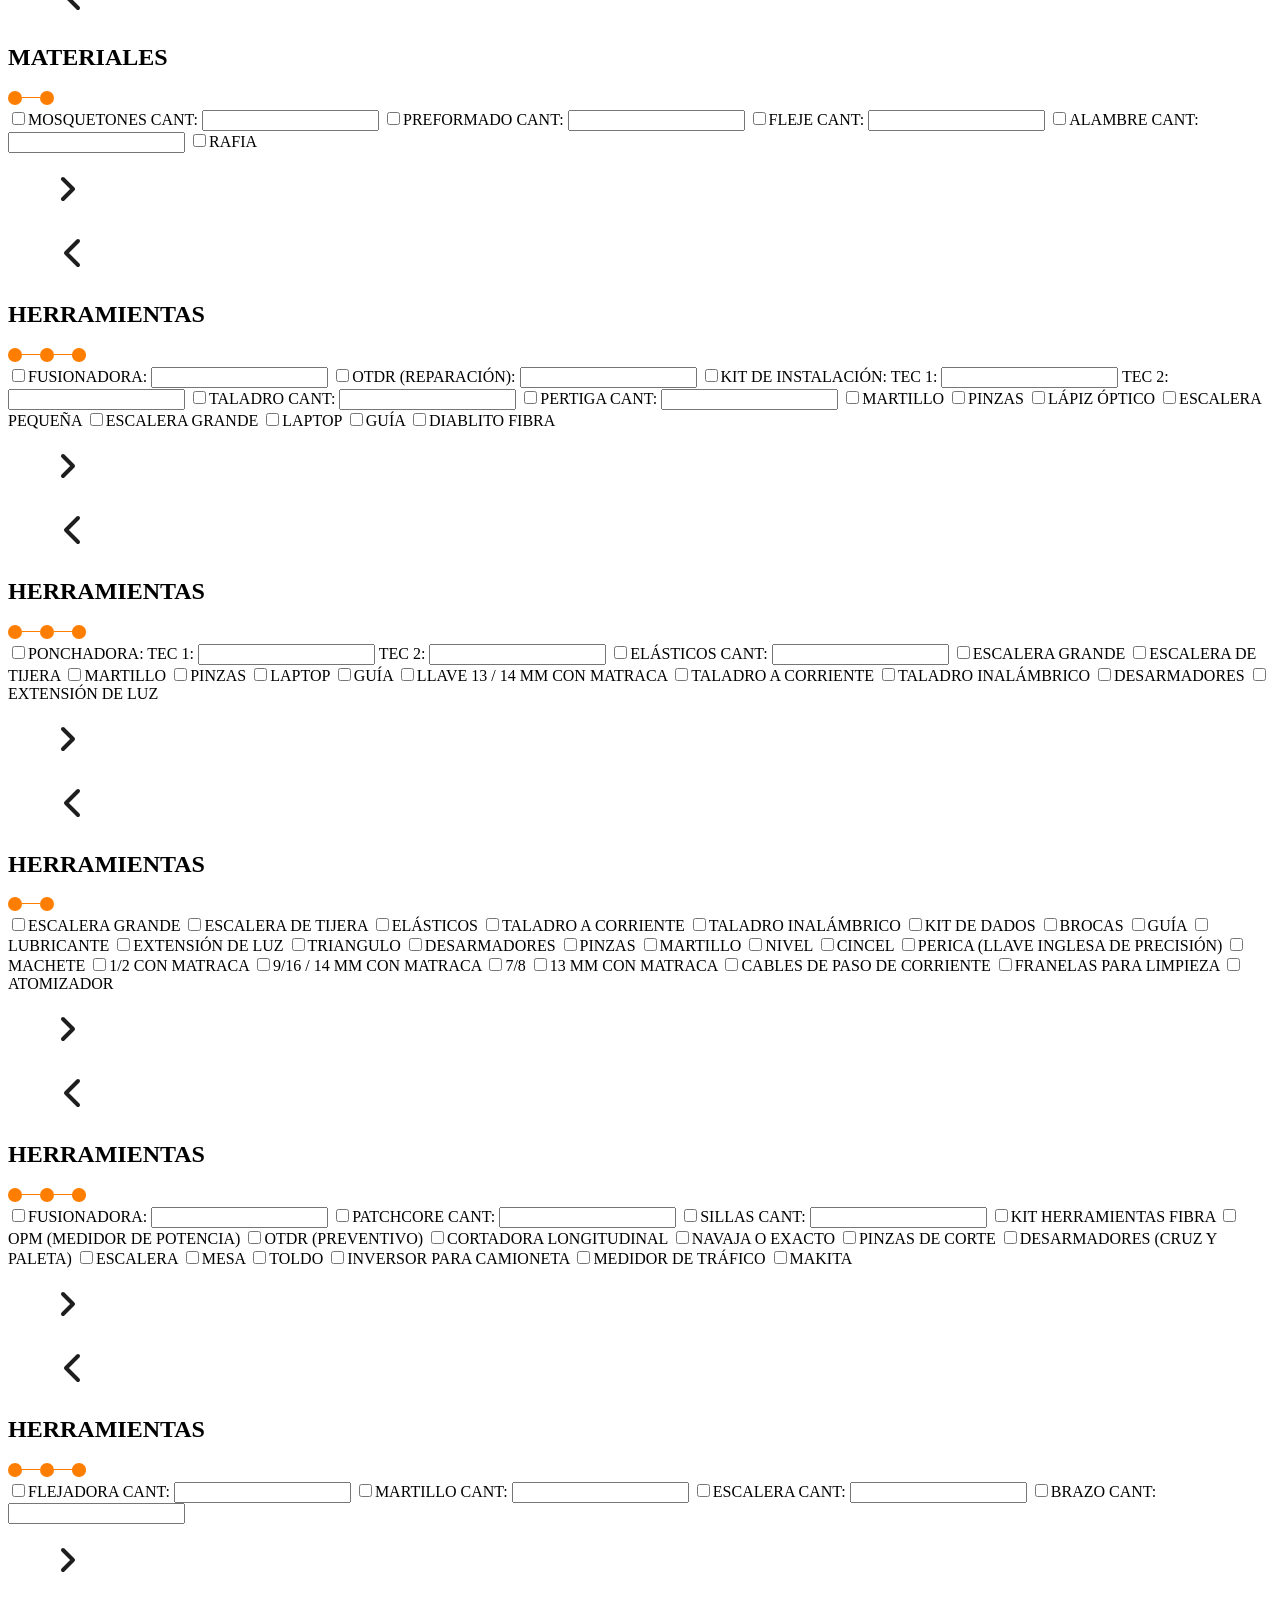
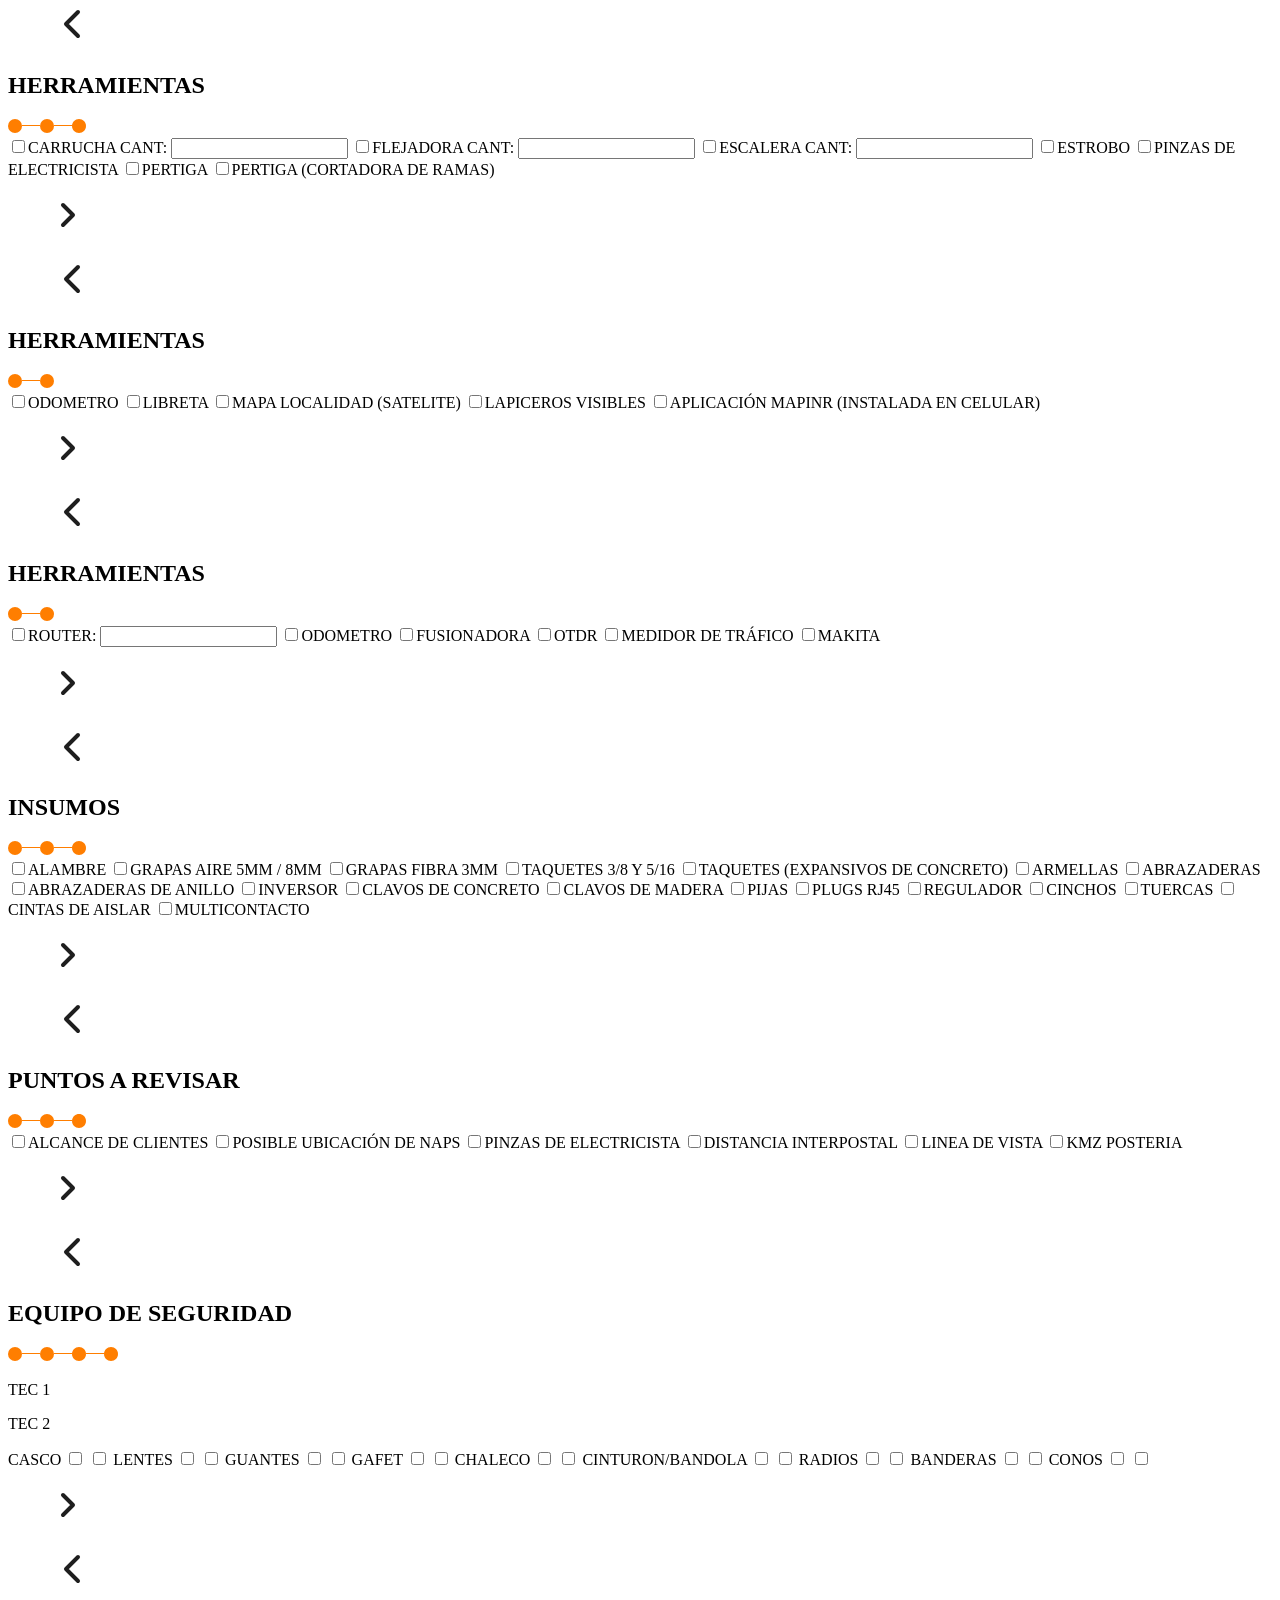
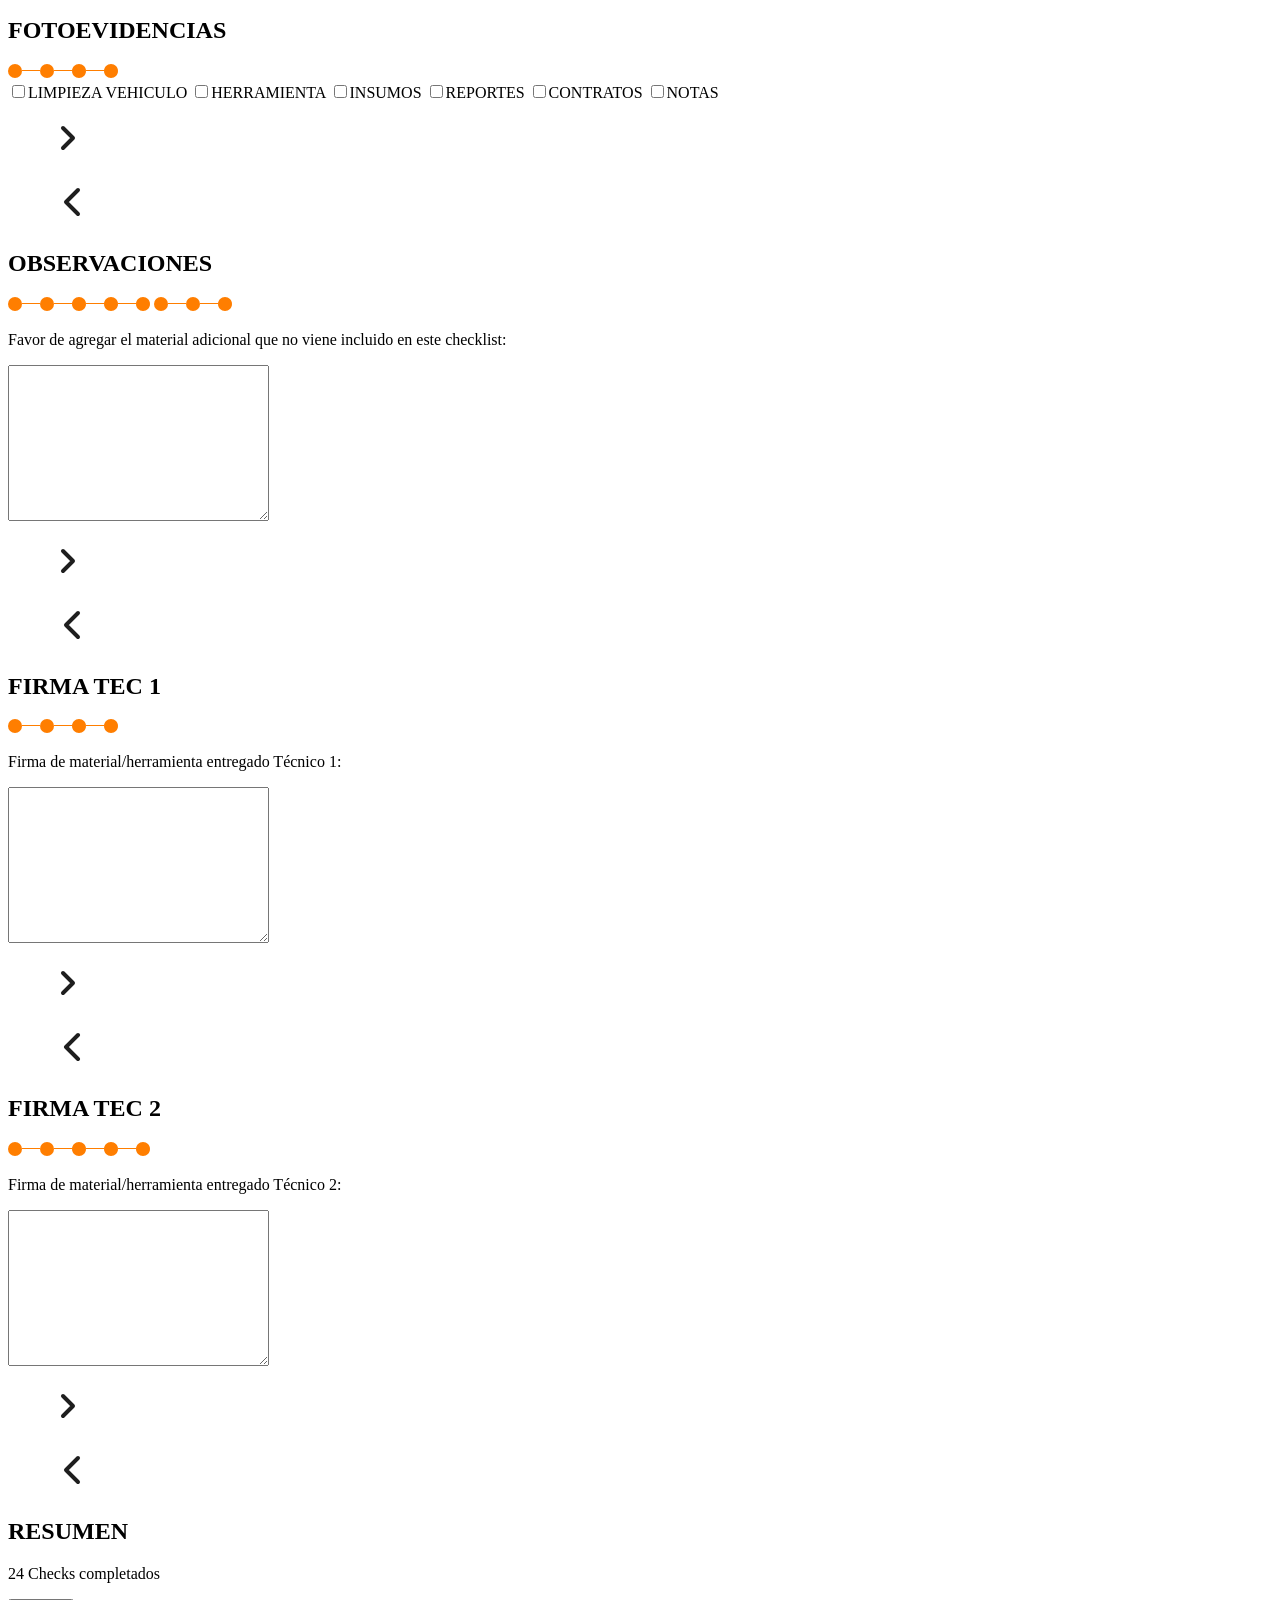
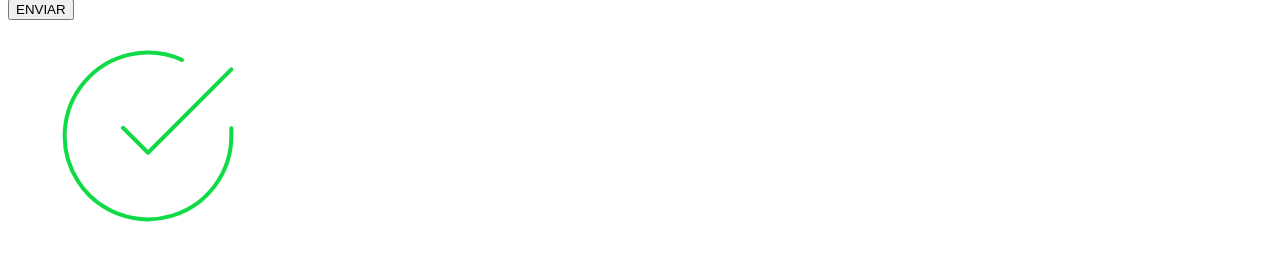
==== commit 9ca5a828: "Added all html sections" ====
--- a/HTML/check_list.html
+++ b/HTML/check_list.html
@@ -544,6 +544,227 @@
       </figure>
     </div>
   </section>
+  <section class="truck-supplies">
+    <div>
+      <figure>
+        <img src="../assets/Arrow_left.svg" alt="flecha izquierda">
+      </figure>
+      <div>
+        <h2>INSUMOS</h2>
+        <img src="../assets/Progress_3.svg" alt="barra de progresión">
+      </div>
+    </div>
+    <main>
+      <label for="wire"><input type="checkbox" name="supplies" value="Alambre" id="wire">ALAMBRE</label>
+      <label for="air-staples"><input type="checkbox" name="supplies" value="Grapas aire" id="air-staples">GRAPAS AIRE
+        5MM / 8MM</label>
+      <label for="fiber-staples"><input type="checkbox" name="supplies" value="Grapas fibra" id="fiber-staples">GRAPAS
+        FIBRA 3MM</label>
+      <label for="taquetes"><input type="checkbox" name="supplies" value="Taquetes" id="taquetes">TAQUETES 3/8 Y
+        5/16</label>
+      <label for="expansive-taquetes"><input type="checkbox" name="supplies" value="Taquetes expansivos"
+          id="expansive-taquetes">TAQUETES (EXPANSIVOS DE CONCRETO)</label>
+      <label for="eyebolts"><input type="checkbox" name="supplies" value="Armellas" id="eyebolts">ARMELLAS</label>
+      <label for="clamps"><input type="checkbox" name="supplies" value="Abrazaderas" id="clamps">ABRAZADERAS</label>
+      <label for="ring-clamps"><input type="checkbox" name="supplies" value="Abrazaderas de anillo"
+          id="ring-clamps">ABRAZADERAS DE ANILLO</label>
+      <label for="inversor"><input type="checkbox" name="supplies" value="Inversor" id="inversor">INVERSOR</label>
+      <label for="concret-nails"><input type="checkbox" name="supplies" value="Clavos de concreto"
+          id="concret-nails">CLAVOS DE CONCRETO</label>
+      <label for="wooden-nails"><input type="checkbox" name="supplies" value="Clavos de madera" id="wooden-nails">CLAVOS
+        DE MADERA</label>
+      <label for="pijas"><input type="checkbox" name="supplies" value="Pijas" id="pijas">PIJAS</label>
+      <label for="plugs"><input type="checkbox" name="supplies" value="Plugs RJ45" id="plugs">PLUGS RJ45</label>
+      <label for="regulator"><input type="checkbox" name="supplies" value="Inversor" id="regulator">REGULADOR</label>
+      <label for="straps"><input type="checkbox" name="supplies" value="Cinchos" id="straps">CINCHOS</label>
+      <label for="nuts"><input type="checkbox" name="supplies" value="Tuercas" id="nuts">TUERCAS</label>
+      <label for="tape"><input type="checkbox" name="supplies" value="Cintas de aislar" id="tape">CINTAS DE
+        AISLAR</label>
+      <label for="multicontact"><input type="checkbox" name="supplies" value="Multicontacto"
+          id="multicontact">MULTICONTACTO</label>
+    </main>
+    <div>
+      <figure>
+        <img src="../assets/Arrow_right.svg" alt="flecha derecha">
+      </figure>
+    </div>
+  </section>
+  <section class="checkpoints">
+    <div>
+      <figure>
+        <img src="../assets/Arrow_left.svg" alt="flecha izquierda">
+      </figure>
+      <div>
+        <h2>PUNTOS A REVISAR</h2>
+        <img src="../assets/Progress_3.svg" alt="barra de progresión">
+      </div>
+    </div>
+    <main>
+      <label for="scope"><input type="checkbox" name="checkpoint" value="Alcance de clientes" id="scope">ALCANCE DE
+        CLIENTES</label>
+      <label for="nap-ubication"><input type="checkbox" name="checkpoint" value="Ubicación de naps"
+          id="nap-ubication">POSIBLE UBICACIÓN DE NAPS</label>
+      <label for="tweezers"><input type="checkbox" name="checkpoint" value="Pinzas" id="tweezers">PINZAS DE
+        ELECTRICISTA</label>
+      <label for="distance"><input type="checkbox" name="checkpoint" value="Distancia interpostal"
+          id="distance">DISTANCIA
+        INTERPOSTAL</label>
+      <label for="view"><input type="checkbox" name="checkpoint" value="Linea de vista" id="view">LINEA DE VISTA</label>
+      <label for="kmz"><input type="checkbox" name="checkpoint" value="Kmz posteria" id="kmz">KMZ POSTERIA</label>
+    </main>
+    <div>
+      <figure>
+        <img src="../assets/Arrow_right.svg" alt="flecha derecha">
+      </figure>
+    </div>
+  </section>
+  <section class="safety-equipment">
+    <div>
+      <figure>
+        <img src="../assets/Arrow_left.svg" alt="flecha izquierda">
+      </figure>
+      <div>
+        <h2>EQUIPO DE SEGURIDAD</h2>
+        <img src="../assets/Progress_4.svg" alt="barra de progresión">
+      </div>
+    </div>
+    <main>
+      <P>TEC 1</P>
+      <P>TEC 2</P>
+      <label for="helmet">CASCO <input type="checkbox" name="safety" id="helmet"> <input type="checkbox" name="safety"
+          id="helmet"></label>
+      <label for="glasses">LENTES <input type="checkbox" name="safety" id="glasses"> <input type="checkbox"
+          name="safety" id="glasses"></label>
+      <label for="gloves">GUANTES <input type="checkbox" name="safety" id="gloves"> <input type="checkbox" name="safety"
+          id="gloves"></label>
+      <label for="gafet">GAFET <input type="checkbox" name="safety" id="gafet"> <input type="checkbox" name="safety"
+          id="gafet"></label>
+      <label for="vest">CHALECO <input type="checkbox" name="safety" id="vest"> <input type="checkbox" name="safety"
+          id="vest"></label>
+      <label for="belt">CINTURON/BANDOLA <input type="checkbox" name="safety" id="belt"> <input type="checkbox"
+          name="safety" id="belt"></label>
+      <label for="radios">RADIOS <input type="checkbox" name="safety" id="radios"> <input type="checkbox" name="safety"
+          id="radios"></label>
+      <label for="flags">BANDERAS <input type="checkbox" name="safety" id="flags"> <input type="checkbox" name="safety"
+          id="flags"></label>
+      <label for="cones">CONOS <input type="checkbox" name="safety" id="cones"> <input type="checkbox" name="safety"
+          id="cones"></label>
+    </main>
+    <div>
+      <figure>
+        <img src="../assets/Arrow_right.svg" alt="flecha derecha">
+      </figure>
+    </div>
+  </section>
+  <section class="photoevidences">
+    <div>
+      <figure>
+        <img src="../assets/Arrow_left.svg" alt="flecha izquierda">
+      </figure>
+      <div>
+        <h2>FOTOEVIDENCIAS</h2>
+        <img src="../assets/Progress_4.svg" alt="barra de progresión">
+      </div>
+    </div>
+    <main>
+      <label for="cleaning"><input type="checkbox" name="photos" value="Limpieza vehiculo" id="cleaning">LIMPIEZA
+        VEHICULO</label>
+      <label for="tools"><input type="checkbox" name="photos" value="Herramienta" id="tools">HERRAMIENTA</label>
+      <label for="supplies"><input type="checkbox" name="photos" value="Insumos" id="supplies">INSUMOS</label>
+      <label for="reports"><input type="checkbox" name="photos" value="Reportes" id="reports">REPORTES</label>
+      <label for="contracts"><input type="checkbox" name="photos" value="Contratos" id="contracts">CONTRATOS</label>
+      <label for="notes"><input type="checkbox" name="photos" value="Notas" id="notes">NOTAS</label>
+    </main>
+    <div>
+      <figure>
+        <img src="../assets/Arrow_right.svg" alt="flecha derecha">
+      </figure>
+    </div>
+  </section>
+  <section class="observations">
+    <div>
+      <figure>
+        <img src="../assets/Arrow_left.svg" alt="flecha izquierda">
+      </figure>
+      <div>
+        <h2>OBSERVACIONES</h2>
+        <img src="../assets/Progress_5.svg" alt="barra de progresión">
+        <img src="../assets/Progress_3.svg" alt="barra de progresión">
+      </div>
+    </div>
+    <main>
+      <p>Favor de agregar el material adicional que no viene incluido en este checklist:</p>
+      <textarea name="observation" id="observation" cols="30" rows="10"></textarea>
+    </main>
+    <div>
+      <figure>
+        <img src="../assets/Arrow_right.svg" alt="flecha derecha">
+      </figure>
+    </div>
+  </section>
+  <section class="sign1">
+    <div>
+      <figure>
+        <img src="../assets/Arrow_left.svg" alt="flecha izquierda">
+      </figure>
+      <div>
+        <h2>FIRMA TEC 1</h2>
+        <img src="../assets/Progress_4.svg" alt="barra de progresión">
+      </div>
+    </div>
+    <main>
+      <p>Firma de material/herramienta entregado Técnico 1:</p>
+      <textarea name="sign1" id="sign1" cols="30" rows="10"></textarea>
+    </main>
+    <div>
+      <figure>
+        <img src="../assets/Arrow_right.svg" alt="flecha derecha">
+      </figure>
+    </div>
+  </section>
+  <section class="sign2">
+    <div>
+      <figure>
+        <img src="../assets/Arrow_left.svg" alt="flecha izquierda">
+      </figure>
+      <div>
+        <h2>FIRMA TEC 2</h2>
+        <img src="../assets/Progress_5.svg" alt="barra de progresión">
+      </div>
+    </div>
+    <main>
+      <p>Firma de material/herramienta entregado Técnico 2:</p>
+      <textarea name="sign2" id="sign2" cols="30" rows="10"></textarea>
+    </main>
+    <div>
+      <figure>
+        <img src="../assets/Arrow_right.svg" alt="flecha derecha">
+      </figure>
+    </div>
+  </section>
+  <section class="summary">
+    <div>
+      <figure>
+        <img src="../assets/Arrow_left.svg" alt="flecha izquierda">
+      </figure>
+      <div>
+        <h2>RESUMEN</h2>
+      </div>
+    </div>
+    <main>
+      <div>
+        <p>24 Checks completados</p>
+      </div>
+    </main>
+    <div>
+      <input type="button" value="ENVIAR">
+    </div>
+  </section>
+  <section class="end">
+    <figure>
+      <img src="../assets/Check_circle.svg" alt="imagen de verificacion">
+    </figure>
+  </section>
 </body>
 
 </html>
